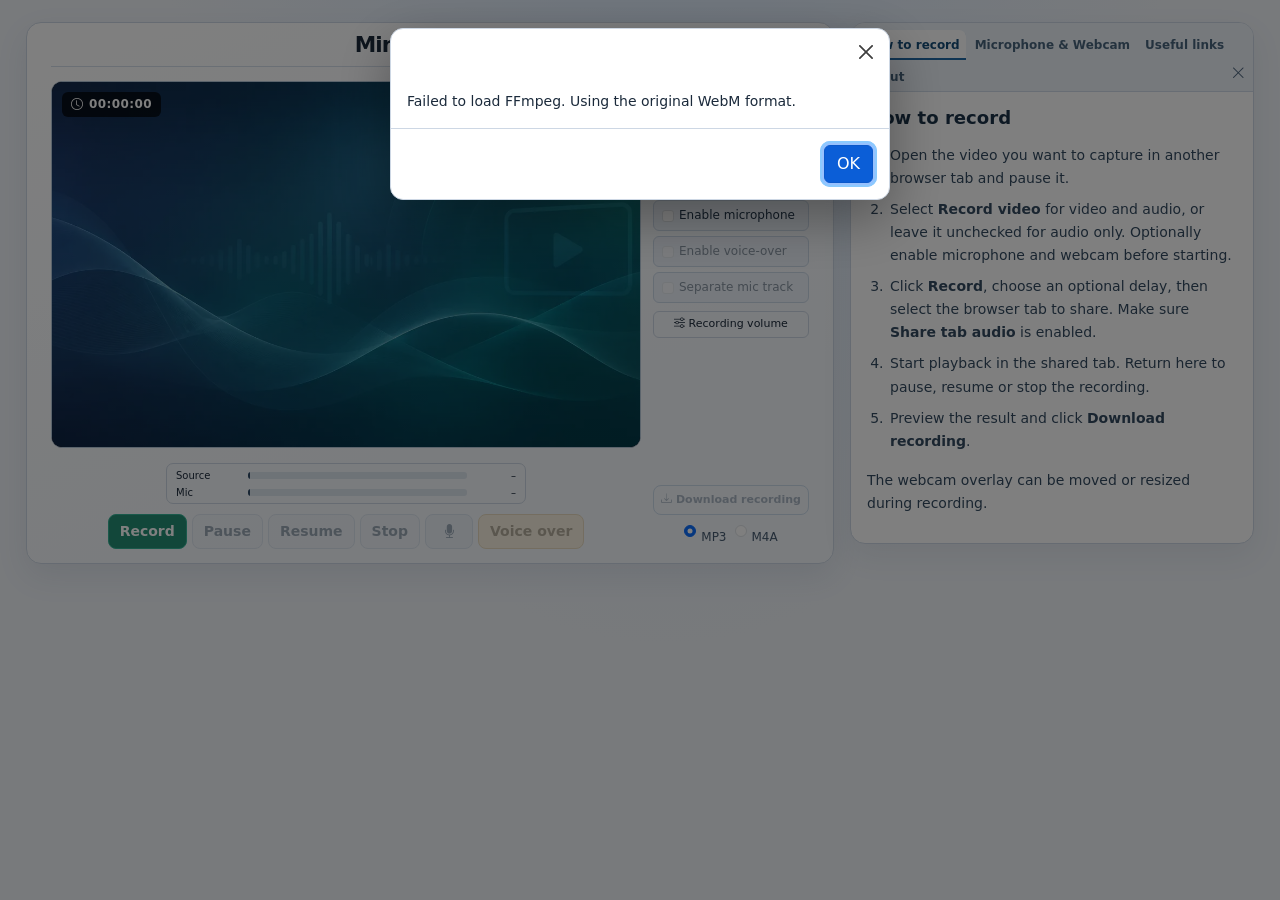
==== index.html @ e6dc00d8 "feat(trim): experimental WebM hybrid trimming panel and preview" ====
<!DOCTYPE html>
<html lang="en" data-bs-theme="dark" xmlns="http://www.w3.org/1999/xhtml">
  <head>
    <meta content="text/html; charset=utf-8" http-equiv="Content-type" />
    <title>Mini Recorder</title>

    <!-- Bootstrap 5 CSS -->
    <link href="https://cdn.jsdelivr.net/npm/bootstrap@5.3.9/dist/css/bootstrap.min.css" rel="stylesheet" crossorigin="anonymous" />

    <!-- jQuery -->
    <script src="https://code.jquery.com/jquery-3.8.0.min.js" crossorigin="anonymous"></script>

    <!-- Bootstrap Icons -->
    <link href="https://cdn.jsdelivr.net/npm/bootstrap-icons@1.13.2/font/bootstrap-icons.min.css" rel="stylesheet" crossorigin="anonymous" />

    <!-- Bootstrap -->
    <script src="https://cdn.jsdelivr.net/npm/bootstrap@5.3.9/dist/js/bootstrap.bundle.min.js" crossorigin="anonymous"></script>
    <!-- Bootbox -->
    <script src="js/bootbox.all.min.js?v=6.0.4"></script>
    <!-- Bilo's stuff -->
    <script src="js/utils.js?0.01"></script>
    <script src="js/mychrono.js"></script>

    <style>
      .recorder-width {
        max-width: 1024px;
        width: 80%;
      }

      /* Compact caption: title centered in the left column, language selector on the right. */
      .recorder-caption {
        position: relative;
        display: flex;
        align-items: center;
        justify-content: center;
        height: 44px;
      }

      .recorder-caption-title {
        font-size: 2.3rem;
        line-height: 1.2;
        margin: 0;
      }

      .recorder-caption-language {
        position: absolute;
        right: 0;
        top: 50%;
        transform: translateY(-50%);
        width: 100px;
      }

      @media (max-width:480px) {
        .recorder-caption-title {
          font-size: 1.75rem;
        }

        .recorder-caption-language {
          width: 83px;
        }
      }

      .hidden {
        display: none;
      }

      #show-help-button {
        position: absolute;
        right: 20pt;
        top: 10pt;
        z-index: 1;
      }

#rec-preview-stage {
        position: relative;
        display: inline-block;
        width: 80%;
        max-width: 1024px;
      }

      #rec-preview-stage #mangiacassette {
        width: 100%;
        max-width: none;
        display: block;
        object-fit: contain;
      }

      #webcam-frame {
        position: absolute;
        z-index: 3;
        border: 2px solid #50b8ff;
        background: rgba(80, 184, 255, .08);
        cursor: move;
        touch-action: none;
        box-sizing: border-box;
        overflow: visible;
      }

      #webcam-frame[hidden] {
        display: none !important;
      }

      #webcam-frame canvas {
        position: absolute;
        inset: 0;
        width: 100%;
        height: 100%;
        pointer-events: none;
        display: none;
      }

      #webcam-frame video {
        width: 100%;
        height: 100%;
        display: block;
        object-fit: fill;
        pointer-events: none;
      }

      #webcam-mirror {
        position: absolute;
        top: 4px;
        left: 4px;
        z-index: 5;
        width: 23px;
        height: 23px;
        border: 1px solid rgba(255, 255, 255, .65);
        border-radius: 4px;
        background: transparent;
        color: #fff;
        font-size: 15px;
        line-height: 1;
        display: flex;
        align-items: center;
        justify-content: center;
        padding: 0;
        cursor: pointer;
        touch-action: manipulation;
        text-shadow: 0 1px 3px rgba(0, 0, 0, .8);
      }

      #webcam-mirror[aria-pressed="true"] {
        border-color: #74c6ff;
        color: #74c6ff;
      }

      #webcam-mirror:focus-visible {
        outline: 2px solid #fff;
        outline-offset: 2px;
      }

      #webcam-frame.mirrored #webcam-inline,
      #webcam-frame.mirrored #webcam-cutout-preview {
        transform: scaleX(-1);
      }

      #webcam-resize {
        position: absolute;
        bottom: -8px;
        right: -8px;
        width: 19px;
        height: 19px;
        border-radius: 4px;
        background: #50b8ff;
        border: 2px solid #fff;
        cursor: nwse-resize;
        touch-action: none;
      }

      #mangiacassette {
        background: radial-gradient(circle, rgba(255, 255, 255, 0.5) 0%, rgba(182, 181, 237, 0.25) 100%);
      }

      #mangiacassette:hover {
        background: radial-gradient(circle, rgba(255, 255, 255, 1) 50%, rgba(182, 181, 237, 0.5) 100%);
      }

      .loading-overlay {
        position: fixed;
        top: 0;
        left: 0;
        width: 100%;
        height: 100%;
        background-color: rgba(0, 0, 0, 0.7);
        z-index: 9999;
        display: flex;
        justify-content: center;
        align-items: center;
      }

      .loading-content {
        color: white;
        text-align: center;
      }
    </style>
    <link href="css/recorder-theme.css?v=2.2" rel="stylesheet" />
    <!-- Modulo per il caricamento di FFmpeg.WASM -->
    <script src="js/loadFFmpeg.js" type="module"></script>
    <script src="js/mediapipe-selfie.js?v=4.0"></script>
    <script src="js/webcam-pip.js?v=3.1"></script>
    <script src="js/device-settings.js?v=2.0" defer></script>
    <script src="js/recorder-appearance.js?v=2.0" defer></script>
    <script src="js/i18n.js?v=4.4"></script>
    <script src="js/audio-mixer.js?v=2.1"></script>
    <script src="js/barbatrucco.js?v=4.2"></script>
    <script src="js/video-trim.js?v=0.1" defer></script>
  </head>
  <body>
    <!-- begin: container -->
    <div class="container-fluid">
      <div class="btn btn-outline-clear hidden" id="show-help-button">
        <i class="bi bi-question-lg"></i>
      </div>
      <!-- begin: row -->
      <div class="row recorder-page-row">
        <!-- begin: colonna di sinistra -->
        <div class="col-sm text-center recorder-column">
          <div class="recorder-caption">
            <span class="recorder-caption-title">MiniRecorder</span>
            <div class="recorder-caption-language">
              <label class="visually-hidden" for="ui-language">Language / Lingua</label>
              <select aria-label="Language / Lingua" class="form-select form-select-sm" id="ui-language">
                <option value="en">English</option>
                <option value="it">Italiano</option>
              </select>
              <button type="button" id="ui-theme-toggle" aria-label="Switch to light theme" title="Switch to light theme">
                <i class="bi bi-sun" aria-hidden="true"></i>
              </button>
              <button type="button" id="ui-devices-toggle" aria-haspopup="dialog" data-i18n-title="device-settings-title" data-i18n-aria-label="device-settings-title" title="Device settings" aria-label="Device settings">
                <i class="bi bi-gear" aria-hidden="true"></i>
              </button>
            </div>
          </div>
          <div class="recorder-main-layout">
            <div class="recorder-screen-column">
              <div id="rec-preview-stage">
                <video class="border rounded" height="280" id="mangiacassette" playsinline=""></video>
                <div id="rec-idle-art" aria-hidden="true"></div>
                <div class="rec-duration-overlay" data-i18n-title="duration" title="Duration">
                  <i class="bi bi-clock" aria-hidden="true"></i>
                  <span id="timer">00:00:00</span>
                </div>
                <div aria-label="Drag to move the webcam" data-i18n-aria-label="webcam-frame" hidden="" id="webcam-frame">
                  <video autoplay="" id="webcam-inline" muted="" playsinline=""></video>
                  <canvas id="webcam-cutout-preview"></canvas>
                  <button aria-label="Mirror webcam" aria-pressed="false" data-i18n-aria-label="webcam-mirror" data-i18n-title="webcam-mirror" id="webcam-mirror" title="Mirror webcam" type="button">⇄</button>
                  <span class="pip-resize" data-i18n-title="webcam-resize" id="webcam-resize" title="Drag to resize"></span>
                </div>
              </div>
              <div class="recorder-meter">
                <div class="bt-level-meters" role="group" data-i18n-aria-label="audio-levels" aria-label="Audio levels">
                  <div class="bt-level-row">
                    <span class="bt-level-label" data-i18n="meter-source">Source</span>
                    <div class="bt-level-track"><div id="bt-meter-source" class="bt-level-fill"></div><div id="bt-peak-source" class="bt-level-peak"></div></div>
                    <output id="bt-db-source" class="bt-level-value">–</output>
                  </div>
                  <div class="bt-level-row">
                    <span class="bt-level-label" data-i18n="meter-mic">Mic</span>
                    <div class="bt-level-track"><div id="bt-meter-mic" class="bt-level-fill"></div><div id="bt-peak-mic" class="bt-level-peak"></div></div>
                    <output id="bt-db-mic" class="bt-level-value">–</output>
                  </div>
                </div>
              </div>
              <div class="recorder-controls-row">
                <div class="recorder-button-strip">
                  <button _style="display: none" class="btn btn-sm btn-success" id="rec-start">Record</button>
                  <button class="btn btn-sm btn-success disabled" id="rec-pause">Pause</button>
                  <button class="btn btn-sm btn-success disabled" id="rec-resume">Resume</button>
                  <button class="btn btn-sm btn-success disabled" id="rec-stop">Stop</button>
                  <button class="btn btn-sm btn-info disabled" data-i18n-title="silenzia-microfono" disabled="" id="silenzia-microfono" style="width:3rem" title="Mute/unmute microphone">
                    <i aria-hidden="true" class="bi bi-mic-fill"></i>
                  </button>
                  <button class="btn btn-sm btn-warning disabled" data-i18n-title="voiceover" disabled="" id="voiceover" title="Hold to lower the source audio while speaking. You can also hold the space bar. Only the recording is affected.">Voice over</button>
                </div>
 
              </div>
            </div>
            <aside aria-label="Recording options" class="recorder-settings-row recorder-options-panel">
              <div class="recorder-settings-list">
                <div class="btn">
                  <input class="form-check-input" id="record-video" type="checkbox" value="" />
                  <label class="form-check-label" data-i18n="record-video-label" for="record-video" id="record-video-label">Record video</label>
                </div>
                <div class="btn" data-i18n-title="activate-webcam-tip" title="Overlay your webcam on the recording. Drag to move; use the corner handle to resize.">
                  <input class="form-check-input" id="activate-webcam" type="checkbox" />
                  <label class="form-check-label" data-i18n="activate-webcam-label" for="activate-webcam">Webcam PiP</label>
                </div>
                <div class="btn" data-i18n-title="webcam-cutout-tip" title="Remove the webcam background with MediaPipe (enable Webcam PiP first).">
                  <input class="form-check-input" disabled="" id="webcam-cutout" type="checkbox" />
                  <label class="form-check-label" data-i18n="webcam-cutout-label" for="webcam-cutout">Remove webcam background</label>
                </div>
                <div class="btn" data-i18n-title="activate-mic-tip" title="Record your voice">
                  <input class="form-check-input" id="activate-mic" type="checkbox" value="" />
                  <label class="form-check-label" data-i18n="activate-mic-label" for="activate-mic" id="activate-mic-label">Enable microphone</label>
                </div>
                <div class="btn" data-i18n-title="activate-voiceover-tip" title="Lower original audio while speaking">
                  <input class="form-check-input disabled" disabled="" id="activate-voiceover" type="checkbox" value="" />
                  <label class="form-check-label disabled" data-i18n="activate-voiceover-label" for="activate-voiceover" id="activate-voiceover-label">Enable voice-over</label>
                </div>
                <div class="btn" data-i18n-title="save-mic-tip" title="Save the microphone as a separate file">
                  <input class="form-check-input disabled" disabled="" id="save-mic" type="checkbox" value="" />
                  <label class="form-check-label disabled" data-i18n="save-mic-label" for="save-mic" id="save-mic-label">Separate mic track</label>
                </div>
              </div>
              <div class="bt-mixer-area">
                <button type="button" class="bt-mixer-button" id="bt-mixer-toggle" aria-expanded="false" aria-controls="bt-mixer-panel" data-i18n-title="mixer-title" title="Recording volume">
                  <i class="bi bi-sliders" aria-hidden="true"></i> <span data-i18n="mixer-title">Recording volume</span>
                </button>
                <div class="bt-mixer-panel" id="bt-mixer-panel" hidden>
                  <div class="bt-mixer-field">
                    <label for="bt-gain-source" data-i18n="mixer-source">Original audio</label>
                    <output id="bt-gain-source-value">95%</output>
                    <input type="range" id="bt-gain-source" min="0" max="100" value="95" step="1" />
                  </div>
                  <div class="bt-mixer-field">
                    <label for="bt-gain-mic" data-i18n="mixer-mic">Microphone</label>
                    <output id="bt-gain-mic-value">95%</output>
                    <input type="range" id="bt-gain-mic" min="0" max="100" value="95" step="1" />
                  </div>
                  <div class="bt-mixer-field">
                    <label for="bt-gain-duck-record" data-i18n="mixer-duck-record">Floor during voice-over</label>
                    <output id="bt-gain-duck-record-value">5%</output>
                    <input type="range" id="bt-gain-duck-record" min="0" max="100" value="5" step="1" />
                  </div>
                  <p class="bt-mixer-note" data-i18n="mixer-note">The separate microphone track remains unprocessed.</p>
                  <button type="button" id="bt-gain-reset" class="bt-mixer-reset" data-i18n="mixer-reset">Reset</button>
                </div>
              </div>
              <div class="recorder-download-panel">
                <a class="mt-2 btn btn-outline-clear disabled" id="rec-download">
                  <i aria-hidden="true" class="bi bi-download"></i>
                  <span data-i18n="download-recording">Download recording</span>
                </a>
                <a class="mt-2 btn btn-outline-clear disabled" id="mic-download" style="display:none">
                  <i aria-hidden="true" class="bi bi-download"></i>
                  <span data-i18n="download-mic">Download mic</span>
                </a>
                <div class="mt-2 d-flex justify-content-center" id="audio-format-selector">
                  <div class="form-check">
                    <input checked="" class="form-check-input" id="audio-format-mp3" name="audio-format" type="radio" value="mp3" />
                    <label class="form-check-label" for="audio-format-mp3">MP3</label>
                  </div>
                  <div class="ms-2 form-check">
                    <input class="form-check-input" id="audio-format-m4a" name="audio-format" type="radio" value="m4a" />
                    <label class="form-check-label" for="audio-format-m4a">M4A</label>
                  </div>
                </div>
              </div>
            </aside>
          </div>
          <!-- end: colonna di sinistra -->
          <!-- begin: colonna di destra -->
          <!-- end: colonna di destra -->
        </div>
        <!-- end: row -->
        <div class="col-sm" id="help-box">
          <div class="card">
            <div class="card-header">
              <ul class="nav nav-tabs card-header-tabs" id="istruzioni-list" role="tablist">
                <li class="nav-item">
                  <a aria-controls="istruzioni-audio" aria-selected="true" class="nav-link active" data-i18n="help-record" href="#istruzioni-audio" role="tab">How to record</a>
                </li>
                <li class="nav-item">
                  <a aria-controls="istruzioni-audio" aria-selected="true" class="nav-link" data-i18n="help-devices" href="#istruzioni-microfono" role="tab">Microphone &amp; Webcam</a>
                </li>
                <li class="nav-item">
                  <a aria-controls="link-utili" aria-selected="false" class="nav-link" data-i18n="help-links" href="#link-utili" role="tab">Useful links</a>
                </li>
                <li class="nav-item">
                  <a aria-controls="informazioni" aria-selected="false" class="nav-link" data-i18n="help-about" href="#informazioni" role="tab">About</a>
                </li>
                <li class="nav-item ms-auto">
                  <button class="btn btn-sm btn-outline-clear" id="hide-help-button" role="tab">
                    <i class="bi bi-x-lg"></i>
                  </button>
                </li>
              </ul>
            </div>
            <div class="card-body">
              <div class="tab-content">
                <div class="tab-pane active" id="istruzioni-audio" role="tabpanel">
                  <div data-language="en">
                    <h5>How to record</h5>
                    <ol>
                      <li>Open the video you want to capture in another browser tab and pause it.</li>
                      <li>Select <b>Record video</b> for video and audio, or leave it unchecked for audio only. Optionally enable microphone and webcam before starting. </li>
                      <li>Click <b>Record</b>, choose an optional delay, then select the browser tab to share. Make sure <b>Share tab audio</b> is enabled. </li>
                      <li>Start playback in the shared tab. Return here to pause, resume or stop the recording.</li>
                      <li>Preview the result and click <b>Download recording</b>. </li>
                    </ol>
                    <p>The webcam overlay can be moved or resized during recording.</p>
                  </div>
                  <div data-language="it">
                    <h5>Come registrare</h5>
                    <ol>
                      <li>Apri il video da acquisire in un’altra scheda del browser e mettilo in pausa.</li>
                      <li>Seleziona <b>Registra video</b> per acquisire audio e video, oppure lascia la casella disattivata per il solo audio. Prima di partire puoi attivare microfono e webcam. </li>
                      <li>Premi <b>Record</b>, imposta un eventuale ritardo e seleziona la scheda da condividere. Verifica che sia selezionato <b>Condividi audio della scheda</b>. </li>
                      <li>Avvia la riproduzione nella scheda condivisa. Torna qui per mettere in pausa, riprendere o fermare la registrazione.</li>
                      <li>Controlla il risultato e premi <b>Scarica registrazione</b>. </li>
                    </ol>
                    <p>Puoi spostare e ridimensionare la webcam anche durante la registrazione.</p>
                  </div>
                </div>
                <div class="tab-pane" id="istruzioni-microfono" role="tabpanel">
                  <div data-language="en">
                    <h5>Microphone &amp; Webcam</h5>
                    <p>
                      <b>Microphone:</b> check <b>Enable microphone</b> before recording and allow access when the browser asks. Your voice is mixed with the captured audio. Enable <b>Separate mic track</b> to download it as a separate file.
                    </p>
                    <p>
                      <b>Voice-over:</b> enable <b>Voice-over</b> and hold the button or the space bar while speaking to reduce the original audio level in the recording.
                    </p>
                    <p>
                      <b>Recording volume:</b> use the sliders to adjust original audio and microphone levels in the recorded mix. <b>Floor during voice-over</b> sets the volume of the original audio while you are speaking (5% by default). These settings change the recording, not the audio heard from the shared tab or application. The two meters below the preview display signal levels. A separate microphone file retains its original volume.
                    </p>
                    <p>
                      <b>Webcam:</b> enable <b>Record video</b>, then check <b>Webcam PiP</b> and allow camera access. Drag the camera preview to reposition it, or drag its bottom-right handle to resize it, even while recording.
                    </p>
                    <p>
                      <b>Remove webcam background</b> optionally uses MediaPipe to show only the person. Its model is downloaded on first use.
                    </p>
                  </div>
                  <div data-language="it">
                    <h5>Microfono e webcam</h5>
                    <p>
                      <b>Microfono:</b> seleziona <b>Attiva microfono</b> prima della registrazione e autorizza l’accesso quando richiesto. La voce viene miscelata con l’audio acquisito. Attiva <b>Separa mic.</b> per scaricarla anche in un file separato.
                    </p>
                    <p>
                      <b>Voice-over:</b> attiva <b>Voice over</b> e tieni premuto il pulsante o la barra spaziatrice mentre parli per abbassare il volume originale nella registrazione.
                    </p>
                    <p>
                      <b>Volume registrazione:</b> usa i cursori per regolare l'audio originale e il microfono nel file registrato. <b>Floor durante il voice-over</b> imposta il volume dell'audio originale mentre parli (5% per impostazione predefinita). Le regolazioni agiscono sulla registrazione, non sull'audio ascoltato dalla scheda o dall'applicazione condivisa. I due indicatori sotto il video mostrano i livelli audio. La traccia microfono separata conserva il volume originale.
                    </p>
                    <p>
                      <b>Webcam:</b> attiva <b>Registra video</b>, seleziona <b>Webcam PiP</b> e autorizza la videocamera. Trascina l’anteprima per spostarla oppure la maniglia in basso a destra per ridimensionarla, anche durante la registrazione.
                    </p>
                    <p>
                      <b>Scontorna webcam</b> usa facoltativamente MediaPipe per mostrare solo la persona. Il modello viene scaricato al primo utilizzo.
                    </p>
                  </div>
                </div>
                <div aria-labelledby="link-utili-tab" class="tab-pane" id="link-utili" role="tabpanel">
                  <div data-language="en">
                    <h5>Useful links</h5>
                    <p>Tools for viewing, editing and converting recordings:</p>
                    <ul>
                      <li>
                        <a href="https://conv.ditlab.it/" target="_blank">Converter</a>: in-browser media conversion.
                      </li>
                      <li>
                        <a href="https://www.audacityteam.org/" target="_blank">Audacity</a>: free audio editor.
                      </li>
                      <li>
                        <a href="https://handbrake.fr/" target="_blank">HandBrake</a>: convert WebM video to other formats.
                      </li>
                      <li>
                        <a href="https://www.videolan.org/vlc/" target="_blank">VLC</a>: multimedia player.
                      </li>
                      <li>
                        <a href="https://rebooth.ditlab.it/" target="_blank">ReBooth</a> · <a href="https://intrain.ditlab.it/" target="_blank">InTrain</a>
                      </li>
                    </ul>
                  </div>
                  <div data-language="it">
                    <h5>Link utili</h5>
                    <p>Strumenti per riprodurre, modificare e convertire le registrazioni:</p>
                    <ul>
                      <li>
                        <a href="https://conv.ditlab.it/" target="_blank">Converter</a>: conversione multimediale nel browser.
                      </li>
                      <li>
                        <a href="https://www.audacityteam.org/" target="_blank">Audacity</a>: editor audio gratuito.
                      </li>
                      <li>
                        <a href="https://handbrake.fr/" target="_blank">HandBrake</a>: converte video WebM in altri formati.
                      </li>
                      <li>
                        <a href="https://www.videolan.org/vlc/" target="_blank">VLC</a>: riproduttore multimediale.
                      </li>
                      <li>
                        <a href="https://rebooth.ditlab.it/" target="_blank">ReBooth</a> · <a href="https://intrain.ditlab.it/" target="_blank">InTrain</a>
                      </li>
                    </ul>
                  </div>
                </div>
                <div aria-labelledby="informazioni-tab" class="tab-pane" id="informazioni" role="tabpanel">
                  <div data-language="en">
                    <h5>About</h5>
                    <ul>
                      <li>Created by Gabriele Carioli for the Department of Interpreting and Translation, University of Bologna. Free, open-source software under the GPL-3.0-or-later license.</li>
                      <li>You are responsible for how you use this application, including compliance with copyright.</li>
                      <li>Preferences are saved in this browser with localStorage; no application cookies are needed.</li>
                      <li>Recording and conversion take place in your browser. Media files are not uploaded to this application’s server. Optional MediaPipe libraries and model files are downloaded from third-party hosting.</li>
                      <li>FFmpeg.wasm converts audio to MP3 or M4A; recorded video is saved as WebM.</li>
                      <li>Designed primarily for Chromium-based browsers such as Chrome, Edge and Brave.</li>
                    </ul>
                  </div>
                  <div data-language="it">
                    <h5>Informazioni</h5>
                    <ul>
                      <li>Realizzato da Gabriele Carioli per il Dipartimento di Interpretazione e Traduzione dell’Università di Bologna. Software gratuito e open source con licenza GPL-3.0-or-later.</li>
                      <li>Sei responsabile dell’utilizzo dell’applicazione, incluso il rispetto del diritto d’autore.</li>
                      <li>Le preferenze vengono salvate nel browser tramite localStorage; non servono cookie applicativi.</li>
                      <li>Registrazioni e conversioni avvengono nel browser. I file multimediali non vengono caricati sul server dell’applicazione. Le librerie MediaPipe e il modello opzionali vengono scaricati da servizi esterni.</li>
                      <li>FFmpeg.wasm converte l’audio in MP3 o M4A; il video viene salvato in formato WebM.</li>
                      <li>Progettato principalmente per browser Chromium, come Chrome, Edge e Brave.</li>
                    </ul>
                  </div>
                </div>
              </div>
            </div>
          </div>
        </div>
      </div>
      <!-- end: container --->
      <div class="loading-overlay" id="loading-overlay" style="display:none">
        <div class="loading-content text-center">
          <div class="spinner-border text-light" role="status" style="width: 3rem; height: 3rem;"></div>
          <p class="text-light mt-3" id="loading-overlay-text"></p>
        </div>
      </div>
    </div>
  </body>
</html>
---- css/recorder-theme.css ----
/* MiniRecorder CSS */

:root {
    --ui-bg: #0c1422;
    --ui-card: #152234;
    --ui-card-alt: #1a2a3f;
    --ui-stroke: #30425b;
    --ui-text: #e8eef7;
    --ui-muted: #9fb0c8;
    --ui-accent: #69baff;
    --ui-accent-hover: #96d1ff;
    --ui-success: #35c6a2;
}

html {
    min-height: 100%;
    background: var(--ui-bg);
}

body {
    min-height: 100vh;
    margin: 0;
    color: var(--ui-text);
    background: radial-gradient(
            ellipse at 52% -180px,
            #203653 0,
            transparent 54%
        ),
        var(--ui-bg);
    font-family: system-ui, -apple-system, "Segoe UI", Roboto, "Helvetica Neue",
        Arial, sans-serif;
    font-size: 14px;
    -webkit-font-smoothing: antialiased;
}

body > .container-fluid {
    max-width: 1580px;
    padding: 22px 26px 38px;
}

body > .container-fluid > .row {
    margin: 0 -10px;
    align-items: flex-start;
}

body > .container-fluid > .row > .col-sm {
    padding: 0 10px;
    min-width: 0;
}

body > .container-fluid > .row > .col-sm.text-center:first-child {
    padding: 0 24px 14px;
    background: linear-gradient(165deg, #19283d, #122033 73%);
    border: 1px solid var(--ui-stroke);
    border-radius: 15px;
    box-shadow: 0 14px 38px #0003;
}

.recorder-caption {
    height: 44px;
    margin: 0 0 14px;
    border-bottom: 1px solid #304159;
}

.recorder-caption-title {
    font-size: 1.35rem;
    font-weight: 700;
    letter-spacing: -0.045em;
    line-height: 1.1;
}

.recorder-caption-language {
    width: 104px;
}

.recorder-caption-language .form-select {
    height: 29px;
    padding: 3px 25px 3px 10px;
    font-size: 12px;
    color: var(--ui-text);
    background-color: #24364d;
    border: 1px solid #445771;
    border-radius: 7px;
}

.recorder-caption-language .form-select:focus {
    border-color: var(--ui-accent);
    box-shadow: 0 0 0 2px #69baff33;
}

.recorder-width {
    max-width: none;
    width: 100%;
}

#rec-preview-stage {
    width: 100%;
    max-width: none;
    display: block;
    overflow: hidden;
    border-radius: 11px;
    background: #080e18;
    border: 1px solid #3b4f68;
    box-shadow: inset 0 1px 8px #0007;
}

#rec-preview-stage #mangiacassette {
    display: block;
    width: 100%;
    height: clamp(230px, 30vw, 365px);
    border: 0 !important;
    border-radius: 0 !important;
    background: #0a111e !important;
    object-fit: contain;
}

#rec-preview-stage #mangiacassette:hover {
    background: #0a111e !important;
}

#webcam-frame {
    border-color: #81caff;
    box-shadow: 0 4px 20px #0007;
}

#webcam-resize {
    background: #75bdff;
}

/* Audio meter remains distinct from the preview. */
#grafico {
    display: block;
    width: 100% !important;
    max-width: none;
    height: 40px !important;
    margin: 9px 0 0;
    background: #101d2d;
    border: 1px solid #31465f !important;
    border-radius: 8px !important;
}

.recorder-settings-row {
    margin-top: 13px;
}

.recorder-settings-row > .col-sm {
    display: flex;
    justify-content: center;
    align-items: center;
    flex-wrap: wrap;
    gap: 7px 8px;
    padding: 0 12px;
}

.recorder-settings-row > .col-sm > .btn {
    margin: 0 !important;
    padding: 7px 11px 7px 27px;
    background: #23354b;
    border: 1px solid #3b4e64;
    border-radius: 8px;
    color: #d8e3f1;
    font-size: 12px;
    line-height: 1.4;
    transition: background-color 0.15s, border-color 0.15s;
}

.recorder-settings-row > .col-sm > .btn:hover {
    background: #2b435e;
    border-color: #6685a8;
}

.recorder-settings-row .form-check-input {
    margin-left: -16px;
    margin-top: 3px;
    accent-color: #73bfff;
    cursor: pointer;
}

.recorder-settings-row label {
    margin: 0;
    cursor: pointer;
}

.recorder-settings-row .form-check-input:disabled + label {
    opacity: 0.5;
    cursor: not-allowed;
}

.recorder-controls-row {
    margin-top: 16px;
}

.recorder-controls-row > .col-sm-12 {
    width: 100%;
    max-width: 100%;
    padding: 14px 8px 0;
    border-top: 1px solid #31425a;
}

.recorder-controls-row button.btn {
    min-height: 36px;
    padding: 7px 14px;
    margin: 0 2px 6px;
    font-weight: 600;
    border-radius: 8px;
    border-width: 1px;
    transition: background-color 0.15s, transform 0.12s, border-color 0.15s;
}

.recorder-controls-row button.btn:active:not(:disabled) {
    transform: translateY(1px);
}

#rec-start.btn-success {
    background: #248e75;
    border-color: #35b396;
    color: #fff;
}

#rec-start.btn-success:hover {
    background: #2ba98a;
}

#rec-pause.btn-success,
#rec-resume.btn-success,
#rec-stop.btn-success {
    background: #243b54;
    border-color: #416080;
    color: #e4f0ff;
}

#rec-stop.btn-success:not(.disabled):not(:disabled) {
    border-color: #d28d91;
    color: #ffdadc;
}

#rec-pause.btn-success:hover,
#rec-resume.btn-success:hover,
#rec-stop.btn-success:hover {
    background: #304b68;
}

#silenzia-microfono.btn-info {
    background: #263b53;
    border-color: #57738f;
}

#voiceover.btn-warning {
    background: #715829;
    border-color: #a9894c;
    color: #fff2d6;
}

.recorder-controls-row .disabled {
    opacity: 0.42;
}

#timer {
    font-variant-numeric: tabular-nums;
    font-weight: 650;
    letter-spacing: 0.035em;
    color: #eaf3ff;
}

.recorder-controls-row [data-i18n-prefix="duration"] {
    color: var(--ui-muted);
    margin-top: 7px !important;
    font-size: 12px;
}

#rec-download,
#mic-download {
    text-decoration: none;
    margin-top: 10px !important;
    color: #9fd7ff;
    border: 1px solid #456483;
    border-radius: 8px;
    padding: 8px 12px;
    font-weight: 600;
    background: #1d324a;
}

#rec-download:hover,
#mic-download:hover {
    color: white;
    background: #294764;
}

#rec-download.disabled,
#mic-download.disabled {
    color: #6c829c;
    background: transparent;
}

#audio-format-selector {
    margin-top: 12px !important;
    gap: 10px;
    color: #b8c8d9;
    font-size: 12px;
}

#audio-format-selector .ms-2 {
    margin-left: 0 !important;
}

#audio-format-selector .form-check-label {
    cursor: pointer;
}

#help-box .card {
    overflow: hidden;
    background: #152235;
    color: var(--ui-text);
    border: 1px solid var(--ui-stroke);
    border-radius: 15px;
    box-shadow: 0 14px 38px #0002;
}

#help-box .card-header {
    background: #1b2b41;
    border-bottom: 1px solid #334860;
    padding: 7px 7px 0;
}

#help-box .nav-tabs {
    border-bottom: 0;
    flex-wrap: wrap;
    gap: 3px;
}

#help-box .nav-tabs .nav-link {
    padding: 6px 6px;
    font-size: 12px;
    font-weight: 600;
    border: 0;
    border-radius: 7px 7px 0 0;
    color: #aabdd4;
}

#help-box .nav-tabs .nav-link:hover {
    color: #fff;
    background: #304661;
}

#help-box .nav-tabs .nav-link.active {
    color: #eaf5ff;
    background: #304963;
    box-shadow: inset 0 -2px var(--ui-accent);
}

#help-box .card-body {
    padding: 15px 16px;
    text-align: left;
    line-height: 1.65;
    color: #d4e0ee;
}

#help-box .card-body h5 {
    font-size: 1.13rem;
    font-weight: 680;
    color: #f1f7ff;
    margin: 0 0 15px;
}

#help-box .card-body p {
    margin-bottom: 13px;
}

#help-box .card-body li {
    margin-bottom: 8px;
    padding-left: 2px;
}

#help-box .card-body ol,
#help-box .card-body ul {
    padding-left: 21px;
}

#help-box .card-body a {
    color: #83caff;
    text-decoration: none;
}

#help-box .card-body a:hover {
    color: #b8e0ff;
    text-decoration: underline;
}

#hide-help-button {
    color: #a8bed8;
    margin: -5px -8px 0 0;
}

#show-help-button {
    z-index: 10;
    right: 20px;
    top: 12px;
    color: #b4d2eb;
    border: 1px solid #4b6380;
    border-radius: 8px;
    background: #1c3046;
}

.btn:focus-visible,
.nav-link:focus-visible,
a:focus-visible {
    outline: 2px solid #8bcaff;
    outline-offset: 2px;
}

.loading-overlay {
    background: #07101edb;
    backdrop-filter: blur(5px);
}

.loading-content {
    padding: 35px;
    border: 1px solid #3c5472;
    background: #1b2b40;
    border-radius: 14px;
}

@media (max-width: 1100px) {
    body > .container-fluid {
        padding: 14px 16px 30px;
    }

    body > .container-fluid > .row > .col-sm.text-center:first-child {
        padding-left: 14px;
        padding-right: 14px;
    }

    #help-box .card-body {
        padding: 17px;
    }

}

@media (max-width: 767.98px) {
    body > .container-fluid > .row > .col-sm {
        flex-basis: 100%;
        margin-bottom: 14px;
    }

    #rec-preview-stage #mangiacassette {
        height: clamp(210px, 54vw, 360px);
    }

    .recorder-caption-title {
        font-size: 1.22rem;
    }

    .recorder-settings-row > .col-sm > .btn {
        font-size: 12px;
    }

    #help-box .nav-tabs .nav-link {
        padding: 8px 9px;
    }

}

@media (max-width: 420px) {
    .recorder-caption-language {
        width: 89px;
    }

    .recorder-controls-row button.btn {
        padding: 7px 10px;
    }

}


/* Compact desktop layout: larger recorder, narrower documentation panel. */
@media (min-width: 992px) {
    body > .container-fluid > .row > .col-sm.text-center:first-child {
        flex: 0 0 70%;
        max-width: 70%;
    }

    body > .container-fluid > .row > #help-box {
        flex: 0 0 30%;
        max-width: 30%;
    }

}

.recorder-main-layout {
    display: grid;
    grid-template-columns: minmax(0, 1fr) minmax(168px, 195px);
    align-items: start;
    gap: 16px;
}

.recorder-screen-column {
    min-width: 0;
}

.recorder-meter {
    margin-top: 8px;
}

.recorder-meter #grafico {
    margin: 0;
}

.recorder-options-panel {
    min-width: 0;
    margin: 0;
    padding: 0;
}

.recorder-options-panel .recorder-settings-list {
    display: flex;
    flex-direction: column;
    align-items: stretch;
    gap: 7px;
}

.recorder-options-panel .recorder-settings-list > .btn {
    display: flex;
    align-items: center;
    position: relative;
    width: 100%;
    margin: 0 !important;
    text-align: left;
    white-space: normal;
    background: #23354b;
    border: 1px solid #3b4e64;
    border-radius: 8px;
    color: #d8e3f1;
    padding: 8px 9px 8px 30px;
    font-size: 12px;
    line-height: 1.35;
    min-height: 38px;
}

.recorder-options-panel .recorder-settings-list > .btn:hover {
    background: #2b435e;
    border-color: #6685a8;
}

.recorder-options-panel .form-check-input {
    margin-left: -19px;
    margin-top: 0;
    position: absolute;
    left: 29px;
    top: 50%;
    transform: translateY(-50%);
    accent-color: #73bfff;
}

.recorder-options-panel label {
    margin: 0;
    cursor: pointer;
}

.recorder-options-panel .form-check-input:disabled + label {
    opacity: 0.5;
    cursor: not-allowed;
}

@media (max-width: 1199.98px) and (min-width: 768px) {
    .recorder-main-layout {
        grid-template-columns: minmax(0, 1fr) 165px;
        gap: 10px;
    }

    .recorder-options-panel .recorder-settings-list > .btn {
        font-size: 11px;
    }

}

@media (max-width: 991.98px) {
    body > .container-fluid > .row > #help-box {
        margin-top: 14px;
    }

}

@media (max-width: 767.98px) {
    .recorder-main-layout {
        display: flex;
        flex-direction: column;
        gap: 10px;
    }

    .recorder-screen-column,
    .recorder-options-panel {
        width: 100%;
    }

    .recorder-options-panel .recorder-settings-list {
        display: grid;
        grid-template-columns: repeat(2, minmax(0, 1fr));
        gap: 7px;
    }

}

@media (max-width: 420px) {
    .recorder-options-panel .recorder-settings-list {
        grid-template-columns: 1fr;
    }

}


/* Compact 2:1 layout revision: source preview, controls and optional downloads. */
@media (min-width: 992px) {
    body > .container-fluid > .row > .recorder-column {
        flex: 0 0 66.666667% !important;
        max-width: 66.666667% !important;
    }

    body > .container-fluid > .row > #help-box {
        flex: 0 0 33.333333% !important;
        max-width: 33.333333% !important;
    }

}

.recorder-main-layout {
    grid-template-columns: minmax(0, 1fr) 156px;
    align-items: stretch;
    gap: 13px;
}

.recorder-screen-column {
    display: flex;
    flex-direction: column;
    min-width: 0;
}

.recorder-options-panel {
    display: flex;
    flex-direction: column;
    min-height: 0;
}

.recorder-options-panel .recorder-settings-list {
    gap: 5px;
}

.recorder-options-panel .recorder-settings-list > .btn {
    min-height: 31px;
    padding: 5px 6px 5px 25px;
    font-size: 11px;
    line-height: 1.25;
    border-radius: 6px;
}

.recorder-options-panel .form-check-input {
    left: 25px;
    margin-left: -17px;
}

.recorder-controls-row {
    margin-top: 9px;
    text-align: center;
}

.recorder-button-strip {
    display: flex;
    flex-wrap: wrap;
    justify-content: center;
    align-items: center;
    gap: 5px;
}

.recorder-button-strip button.btn {
    min-height: 34px;
    padding: 6px 11px;
    margin: 0;
}

.recorder-controls-row [data-i18n-prefix="duration"] {
    margin-top: 7px !important;
}

.recorder-download-panel {
    display: flex;
    flex-direction: column;
    justify-content: flex-end;
    align-items: stretch;
    margin-top: auto;
    padding-top: 12px;
    gap: 6px;
}

.recorder-download-panel #rec-download,
.recorder-download-panel #mic-download {
    display: block;
    margin: 0 !important;
    padding: 7px 6px;
    font-size: 11px;
    line-height: 1.3;
    text-align: center;
    white-space: normal;
}

.recorder-download-panel #mic-download[style*="display:none"] {
    display: none !important;
}

.recorder-download-panel #audio-format-selector {
    margin: 4px 0 0 !important;
    gap: 8px;
    justify-content: center;
}

.recorder-controls-row > .col-sm-12 {
    border: 0;
}

@media (max-width: 1199.98px) and (min-width: 768px) {
    .recorder-main-layout {
        grid-template-columns: minmax(0, 1fr) 150px;
        gap: 9px;
    }

}

@media (max-width: 767.98px) {
    .recorder-options-panel {
        width: 100%;
    }

    .recorder-options-panel .recorder-settings-list > .btn {
        min-height: 32px;
    }

    .recorder-download-panel {
        margin-top: 10px;
    }

}


/* v4: exact two-column page + two-column recorder. Grid accounts for gutters. */
@media (min-width: 768px) {
    body > .container-fluid > .recorder-page-row {
        display: grid !important;
        grid-template-columns: minmax(0, 2fr) minmax(0, 1fr);
        column-gap: 16px;
        margin: 0;
        align-items: start;
    }

    body > .container-fluid > .recorder-page-row > .recorder-column,
    body > .container-fluid > .recorder-page-row > #help-box {
        box-sizing: border-box;
        flex: none !important;
        width: auto !important;
        max-width: none !important;
        min-width: 0;
        margin: 0;
    }

    body > .container-fluid > .recorder-page-row > #help-box {
        padding: 0;
    }

    body > .container-fluid > .recorder-page-row > .recorder-column {
        padding: 0 18px 18px;
    }

    /* When help is hidden, use all the available width. */
    body
        > .container-fluid
        > .recorder-page-row:has(> #help-box[style*="display: none"]) {
        grid-template-columns: minmax(0, 1fr);
    }

}

/* Header is a separate row; the following row has preview and narrow settings. */
.recorder-main-layout {
    display: grid;
    grid-template-columns: minmax(0, 1fr) minmax(136px, 156px);
    column-gap: 12px;
    align-items: stretch;
}

.recorder-screen-column {
    display: flex;
    flex-direction: column;
    min-width: 0;
}

.recorder-options-panel {
    display: flex;
    flex-direction: column;
    min-width: 0;
    min-height: 100%;
}

.recorder-options-panel .recorder-settings-list {
    flex: 0 0 auto;
}

.recorder-options-panel .recorder-download-panel {
    display: flex;
    flex-direction: column;
    margin-top: auto;
    justify-content: flex-end;
    padding-top: 12px;
    width: 100%;
}

.recorder-controls-row {
    margin-top: 10px;
}

.recorder-controls-row > .col-sm-12 {
    border-top: 0 !important;
}

.recorder-meter {
    margin-top: 8px;
}

@media (max-width: 767.98px) {
    body > .container-fluid > .recorder-page-row {
        display: flex;
        flex-direction: column;
        margin: 0;
    }

    body > .container-fluid > .recorder-page-row > .recorder-column,
    body > .container-fluid > .recorder-page-row > #help-box {
        width: 100%;
        max-width: 100%;
        margin-bottom: 14px;
    }

    .recorder-main-layout {
        display: flex;
        flex-direction: column;
    }

    .recorder-options-panel {
        min-height: 0;
    }

}


/* v5: allow help navigation to wrap without clipping inside card-header.
   Bootstrap's .card-header-tabs negative bottom margin assumes a single line. */
#help-box .card-header {
    height: auto;
    min-height: 0;
}

#help-box .card-header .card-header-tabs {
    margin: 0 !important;
    padding: 0;
    flex-wrap: wrap;
    align-items: center;
    row-gap: 3px;
}

/* Keep a readable, consistent size at every viewport width. */
.recorder-options-panel .recorder-settings-list > .btn {
    font-size: 12px;
}


/* v6: idle art and theme selection (purely visual). */
.recorder-caption-language {
    display: flex;
    align-items: center;
    gap: 7px;
    width: auto !important;
}

.recorder-caption-language .form-select {
    width: 104px;
    flex: 0 0 104px;
    height: 29px;
}

#ui-theme-toggle {
    display: inline-flex;
    flex: 0 0 29px;
    align-items: center;
    justify-content: center;
    width: 29px;
    height: 29px;
    padding: 0;
    border: 1px solid #445771;
    border-radius: 7px;
    color: var(--ui-text);
    background: #24364d;
    cursor: pointer;
}

#ui-theme-toggle:hover {
    border-color: var(--ui-accent);
}

#ui-theme-toggle:focus-visible {
    outline: 2px solid var(--ui-accent);
    outline-offset: 2px;
}

#rec-preview-stage {
    isolation: isolate;
}

#rec-idle-art {
    pointer-events: none;
    position: absolute;
    inset: 0;
    z-index: 1;
    background: linear-gradient(
            0deg,
            rgba(7, 16, 28, 0.2),
            rgba(8, 20, 35, 0.12)
        ),
        url("../img/recorder-idle.webp") center / cover no-repeat;
    opacity: 0.83;
    transition: opacity 0.2s ease;
}

#rec-preview-stage.has-media #rec-idle-art {
    opacity: 0;
    visibility: hidden;
}

#rec-preview-stage #webcam-frame {
    z-index: 3;
}

/* Light palette: keep original dark media monitor, change surrounding chrome. */
html[data-rec-theme="light"] {
    --ui-bg: #f0f4f9;
    --ui-card: #ffffff;
    --ui-card-alt: #f5f8fc;
    --ui-stroke: #cdd7e4;
    --ui-text: #1b2a3b;
    --ui-muted: #53697e;
    --ui-accent: #2168a4;
    --ui-accent-hover: #0a528d;
    --ui-success: #17886e;
}

html[data-rec-theme="light"],
html[data-rec-theme="light"] body {
    background: #f0f4f9;
    color: var(--ui-text);
}

html[data-rec-theme="light"] body {
    background: radial-gradient(
            ellipse at 52% -180px,
            #dbeafb 0,
            transparent 54%
        ),
        var(--ui-bg);
}

html[data-rec-theme="light"]
    body
    > .container-fluid
    > .row
    > .col-sm.text-center:first-child {
    background: linear-gradient(160deg, #fff, #f4f8fc 75%);
    border-color: #cdd7e4;
    box-shadow: 0 12px 32px #213d5a16;
}

html[data-rec-theme="light"] .recorder-caption {
    border-color: #d5dfeb;
}

html[data-rec-theme="light"] .recorder-caption-language .form-select,
html[data-rec-theme="light"] #ui-theme-toggle {
    background-color: #fff;
    border-color: #b9c8da;
    color: #25384e;
}

html[data-rec-theme="light"]
    .recorder-options-panel
    .recorder-settings-list
    > .btn {
    background: #edf3fa;
    border-color: #cbd8e7;
    color: #24374b;
}

html[data-rec-theme="light"]
    .recorder-options-panel
    .recorder-settings-list
    > .btn:hover {
    background: #e1ecf8;
    border-color: #91adc9;
}

html[data-rec-theme="light"] .recorder-options-panel .form-check-input {
    accent-color: #1768a7;
}

html[data-rec-theme="light"]
    .recorder-controls-row
    button.btn:not(#rec-start):not(#voiceover):not(#silenzia-microfono) {
    background: #ecf2f9;
    border-color: #bfcee0;
    color: #213b56;
}

html[data-rec-theme="light"] #rec-pause.btn-success:hover,
html[data-rec-theme="light"] #rec-resume.btn-success:hover,
html[data-rec-theme="light"] #rec-stop.btn-success:hover {
    background: #dce9f5 !important;
}

html[data-rec-theme="light"] #silenzia-microfono.btn-info {
    background: #e4edf7;
    border-color: #b7c9dd;
    color: #25425d;
}

html[data-rec-theme="light"] #voiceover.btn-warning {
    background: #ffe9bd;
    border-color: #d9b56e;
    color: #5d461a;
}

html[data-rec-theme="light"] #timer {
    color: #203a54;
}

html[data-rec-theme="light"]
    .recorder-controls-row
    [data-i18n-prefix="duration"] {
    color: #586d80;
}

html[data-rec-theme="light"] #rec-download,
html[data-rec-theme="light"] #mic-download {
    background: #e6f0fb;
    color: #145b93;
    border-color: #b8cee3;
}

html[data-rec-theme="light"] #rec-download:hover,
html[data-rec-theme="light"] #mic-download:hover {
    background: #d5e8f8;
    color: #104e82;
}

html[data-rec-theme="light"] #rec-download.disabled,
html[data-rec-theme="light"] #mic-download.disabled {
    background: transparent;
    color: #8495a8;
}

html[data-rec-theme="light"] #audio-format-selector {
    color: #465b71;
}

html[data-rec-theme="light"] #help-box .card {
    background: #fff;
    border-color: #cdd7e4;
    color: #203246;
    box-shadow: 0 12px 32px #213d5a12;
}

html[data-rec-theme="light"] #help-box .card-header {
    background: #ecf2f9;
    border-color: #d0dbe8;
}

html[data-rec-theme="light"] #help-box .nav-tabs .nav-link {
    color: #49657d;
}

html[data-rec-theme="light"] #help-box .nav-tabs .nav-link:hover {
    background: #dce8f5;
    color: #153b5a;
}

html[data-rec-theme="light"] #help-box .nav-tabs .nav-link.active {
    background: #fff;
    color: #164d78;
}

html[data-rec-theme="light"] #help-box .card-body {
    color: #344b61;
}

html[data-rec-theme="light"] #help-box .card-body h5 {
    color: #1c3348;
}

html[data-rec-theme="light"] #help-box .card-body a {
    color: #176ba8;
}

html[data-rec-theme="light"] #help-box .card-body a:hover {
    color: #074774;
}

html[data-rec-theme="light"] #hide-help-button {
    color: #486078;
}

html[data-rec-theme="light"] #show-help-button {
    background: #edf4fb;
    color: #275577;
    border-color: #bacddd;
}

html[data-rec-theme="light"] .loading-overlay {
    background: #172b45bb;
}

html[data-rec-theme="light"] #rec-preview-stage {
    border-color: #b7c8d8;
}

html[data-rec-theme="light"] #grafico {
    background: #e5edf6;
    border-color: #bfcede !important;
}

@media (max-width: 480px) {
    .recorder-caption-language .form-select {
        width: 79px;
        flex-basis: 79px;
        padding-left: 6px;
    }

}


/* v8: Bootbox dialogs follow the selected UI theme. */
.bootbox .modal-content {
    color: var(--ui-text);
    background: var(--ui-card);
    border: 1px solid var(--ui-stroke);
    border-radius: 13px;
    box-shadow: 0 18px 54px #0005;
}

.bootbox .modal-header {
    border-bottom: 1px solid var(--ui-stroke);
}

.bootbox .modal-footer {
    border-top: 1px solid var(--ui-stroke);
}

.bootbox .modal-title,
.bootbox .bootbox-body {
    color: var(--ui-text);
}

.bootbox .btn-close {
    color: var(--ui-text);
    text-shadow: none;
    opacity: 0.7;
}

.bootbox .btn-close:hover {
    color: var(--ui-text);
    opacity: 1;
}

.bootbox .form-control,
.bootbox .bootbox-input {
    color: var(--ui-text);
    background: var(--ui-card-alt);
    border: 1px solid var(--ui-stroke);
}

.bootbox .form-control:focus,
.bootbox .bootbox-input:focus {
    color: var(--ui-text);
    background: var(--ui-card-alt);
    border-color: var(--ui-accent);
    box-shadow: 0 0 0 2px #69baff33;
}

.bootbox .btn-secondary {
    color: var(--ui-text);
    background: var(--ui-card-alt);
    border-color: var(--ui-stroke);
}

.bootbox .btn-secondary:hover {
    color: var(--ui-text);
    background: var(--ui-stroke);
}

/* The output file already contains the webcam; never overlay the live PiP while playing it. */
#rec-preview-stage.playback-media #webcam-frame {
    display: none !important;
}

/* Device selector, integrated with the recorder caption and both themes. */
#ui-devices-toggle {
    display: inline-flex;
    flex: 0 0 29px;
    align-items: center;
    justify-content: center;
    width: 29px;
    height: 29px;
    padding: 0;
    border: 1px solid #445771;
    border-radius: 7px;
    color: var(--ui-text);
    background: #24364d;
    cursor: pointer;
}
#ui-devices-toggle:hover, #ui-devices-toggle[aria-expanded="true"],
.bt-device-refresh:hover { border-color: var(--ui-accent); }
#ui-devices-toggle:focus-visible, .bt-device-refresh:focus-visible {
    outline: 2px solid var(--ui-accent);
    outline-offset: 2px;
}
/* Bootbox device dialog: body and form match the active theme. */
.bt-device-dialog .modal-dialog { max-width: 520px; }
.bt-device-dialog .modal-body { text-align: left; }
.bt-device-dialog .bt-device-heading { display: flex; justify-content: flex-end; margin-bottom: 12px; }
.bt-device-dialog .bt-device-refresh {
    display: inline-flex; align-items: center; justify-content: center;
    border: 1px solid var(--ui-stroke);
    border-radius: 6px; color: inherit; background: transparent;
    width: 29px; height: 29px; cursor: pointer;
}
.bt-device-dialog .bt-device-refresh:hover { border-color: var(--ui-accent); }
.bt-device-dialog .bt-device-refresh:focus-visible { outline: 2px solid var(--ui-accent); outline-offset: 2px; }
.bt-device-dialog .bt-device-fields {
    display: grid; grid-template-columns: minmax(100px, 1fr) minmax(0, 3fr);
    gap: 10px 12px; align-items: center;
}
.bt-device-dialog .bt-device-fields label { margin: 0; font-size: 12px; }
.bt-device-dialog .bt-device-fields select { min-width: 0; width: 100%; height: 31px; }
.bt-device-dialog .bt-device-fields select:disabled { opacity: .65; }
.bt-device-dialog .bt-device-note { font-size: 12px; opacity: .8; margin-top: 12px; }
.bt-device-dialog .bt-device-status { margin-top: 8px; font-size: 12px; }
.bt-device-dialog .bt-device-status:empty { display: none; }
html[data-rec-theme="light"] #ui-devices-toggle { background: #fff; border-color: #b9c8da; color: #25384e; }
@media(max-width: 480px) {
    .bt-device-dialog .bt-device-fields { grid-template-columns: 1fr; gap: 4px; }
    .bt-device-dialog .bt-device-fields label:not(:first-child) { margin-top: 8px; }
}

/* Override Bootstrap Dark's .form-select in the Bootbox device dialog. */
html[data-rec-theme="light"] .bt-device-dialog .bt-device-fields select.form-select {
    color: #25384e;
    background-color: #fff;
    border-color: #b9c8da;
}
html[data-rec-theme="light"] .bt-device-dialog .bt-device-fields select.form-select:focus {
    color: #25384e;
    background-color: #fff;
    border-color: #69a7d9;
    box-shadow: 0 0 0 2px #69baff33;
}
html[data-rec-theme="light"] .bt-device-dialog .bt-device-fields select.form-select:disabled {
    background-color: #edf2f7;
    color: #64778a;
}

/* Two compact input meters replace the large waveform; no extra page height. */
.recorder-meter { display: flex; justify-content: center; margin-top: 7px; }
.bt-level-meters {
    width: min(100%, 285px); padding: 5px 9px;
    border: 1px solid var(--ui-stroke); border-radius: 7px;
    background: var(--ui-card-alt); color: var(--ui-text);
    display: grid; gap: 5px;
}
.bt-level-row { display: flex; align-items: center; gap: 6px; font-size: 10px; height: 12px; }
.bt-level-label { flex: 0 0 40px; text-align: left; }
.bt-level-track {
    flex: 1 1 auto; position: relative; height: 7px;
    border-radius: 3px; background: #091321; overflow: hidden;
}
.bt-level-fill { width: 0; height: 100%; background: #3aa88a; border-radius: 3px; }
.bt-level-fill[data-level="medium"] { background: #d9aa51; }
.bt-level-fill[data-level="high"] { background: #d8615e; }
.bt-level-peak { position: absolute; top: 0; bottom: 0; width: 2px; background: #f0e8da; left: 0; }
.bt-level-value { width: 43px; text-align: right; font-size: 10px; font-variant-numeric: tabular-nums; }
html[data-rec-theme="light"] .bt-level-track { background: #dce6ef; }
html[data-rec-theme="light"] .bt-level-peak { background: #304b67; }

/* Overlay duration on preview instead of reserving another row. */
#rec-preview-stage { position: relative; }
.rec-duration-overlay {
    position: absolute; z-index: 8; top: 10px; left: 10px;
    display: inline-flex; align-items: center; gap: 6px; padding: 4px 9px;
    border-radius: 6px; background: rgba(0,0,0,.67); color: #fff;
    font-size: 12px; font-variant-numeric: tabular-nums; line-height: 1.4;
    pointer-events: none;
}
.rec-duration-overlay #timer { color: inherit !important; }

/* Floating mixer popover anchored below the recording options. */
.bt-mixer-area { position: relative; margin-top: 8px; flex: 0 0 auto; }
.bt-mixer-button {
    display: block; width: 100%; border: 1px solid var(--ui-stroke);
    background: var(--ui-card-alt); color: var(--ui-text);
    border-radius: 6px; padding: 4px 6px; font-size: 11px; cursor: pointer;
}
.bt-mixer-button:hover { border-color: var(--ui-accent); }
.bt-mixer-panel {
    position: absolute; z-index: 25; right: 0; top: calc(100% + 4px);
    width: 194px; text-align: left; padding: 12px;
    border: 1px solid var(--ui-stroke); border-radius: 8px;
    background: var(--ui-card); color: var(--ui-text);
    box-shadow: 0 10px 30px #0004;
}
.bt-mixer-panel[hidden] { display: none !important; }
.bt-mixer-field { display: grid; grid-template-columns: 1fr auto; gap: 2px 6px; margin-bottom: 8px; }
.bt-mixer-field label, .bt-mixer-field output { font-size: 11px; margin: 0; }
.bt-mixer-field output { font-variant-numeric: tabular-nums; }
.bt-mixer-field input { grid-column: 1 / -1; width: 100%; accent-color: var(--ui-accent); height: 17px; }
.bt-mixer-note { font-size: 10px; line-height: 1.35; opacity: .75; margin: 4px 0 8px; }
.bt-mixer-reset {
    display: block; margin-left: auto; padding: 3px 8px;
    font-size: 11px; border: 1px solid var(--ui-stroke);
    color: var(--ui-text); background: var(--ui-card-alt);
    border-radius: 5px; cursor: pointer;
}
html[data-rec-theme="light"] .bt-mixer-panel { box-shadow: 0 10px 30px #152b4a33; }

.bt-mixer-panel.bt-open-up { top: auto; bottom: calc(100% + 4px); }

/* Keep meter labels on a single line; still narrower than the preview. */
.bt-level-meters { width: min(100%, 360px); }
.bt-level-label { flex: 0 0 66px; white-space: nowrap; }
.bt-level-row { min-width: 0; }
.bt-level-track { min-width: 0; }

/* Bootstrap 5 compatibility and compact controls. */
.recorder-caption-language .form-select { background-size: 12px 10px; }
#help-box .nav-tabs .nav-link { cursor: pointer; }
#audio-format-selector .form-check { display: inline-flex; align-items: center; padding-left: 0; gap: 5px; margin-bottom: 0; }
#audio-format-selector .form-check-input { margin: 0; float: none; position: static; }
#audio-format-selector .form-check-label { cursor: pointer; }
.bootbox .btn-close { opacity: .75; }
html[data-rec-theme="dark"] .bootbox .btn-close { filter: invert(1) grayscale(100%); }
html[data-rec-theme="light"] .bootbox .btn-close { filter: none; }
html[data-rec-theme="light"] .bt-device-dialog .bt-device-fields select.form-select { background-color: #fff; color: #25384e; border-color: #b9c8da; }
html[data-rec-theme="light"] .bt-device-dialog .bt-device-fields select.form-select:disabled { background-color: #edf2f7; color: #64778a; }

/* Form inputs inside the download area must not inherit the option-checkbox offsets. */
.recorder-options-panel #audio-format-selector .form-check-input {
    position: static;
    inset: auto;
    margin: 0;
    float: none;
}
.recorder-options-panel #audio-format-selector .form-check-label { margin: 0; }
/* Avoid Bootstrap 5's default blue focus glow in custom recorder controls. */
.recorder-caption-language .form-select:focus {
    border-color: var(--ui-accent);
    box-shadow: 0 0 0 2px #69baff33;
}
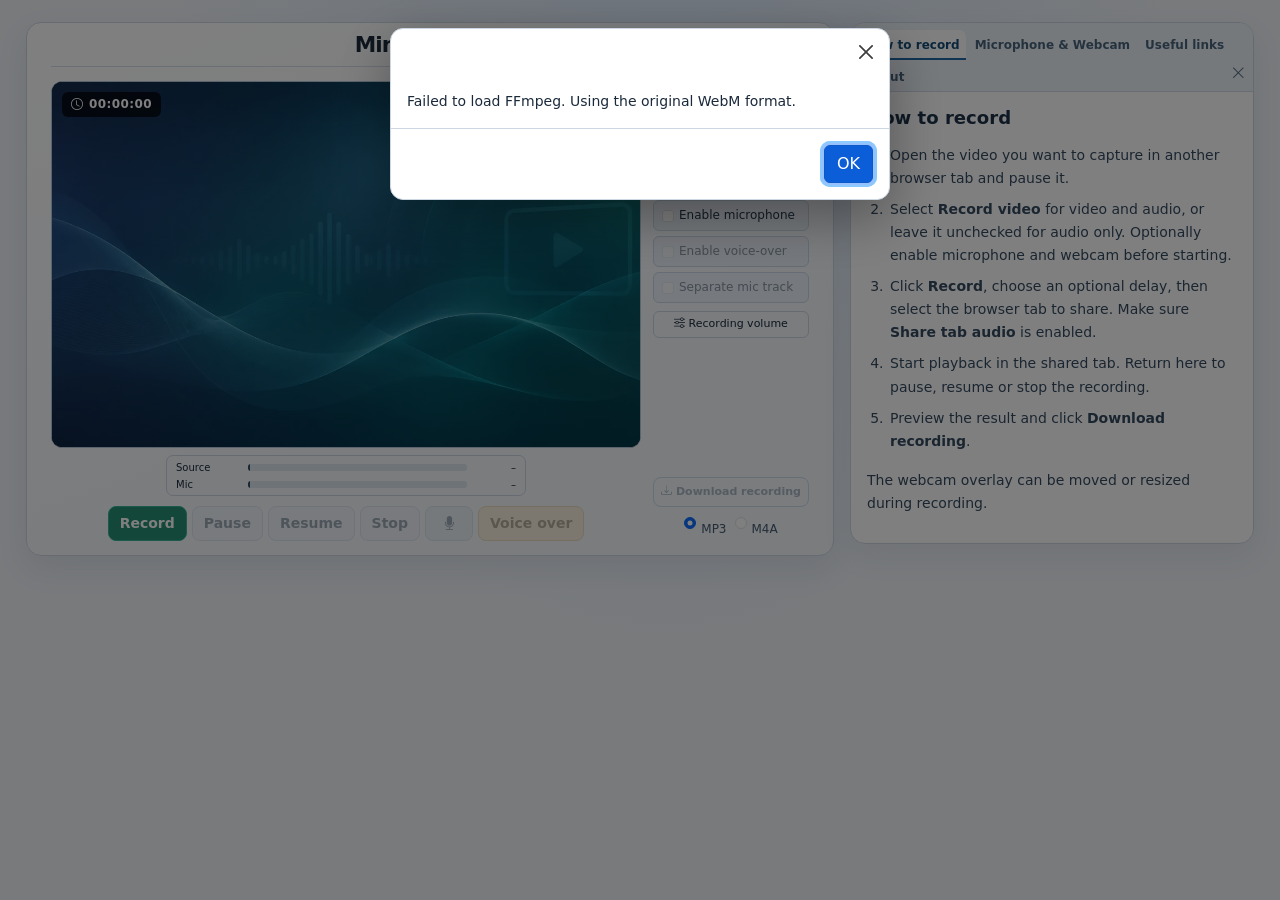
==== commit 1eca132d: "chore(trim): refresh trim module cache key" ====
--- a/index.html
+++ b/index.html
@@ -203,7 +203,7 @@
     <script src="js/i18n.js?v=4.4"></script>
     <script src="js/audio-mixer.js?v=2.1"></script>
     <script src="js/barbatrucco.js?v=4.2"></script>
-    <script src="js/video-trim.js?v=0.1" defer></script>
+    <script src="js/video-trim.js?v=0.2" defer></script>
   </head>
   <body>
     <!-- begin: container -->
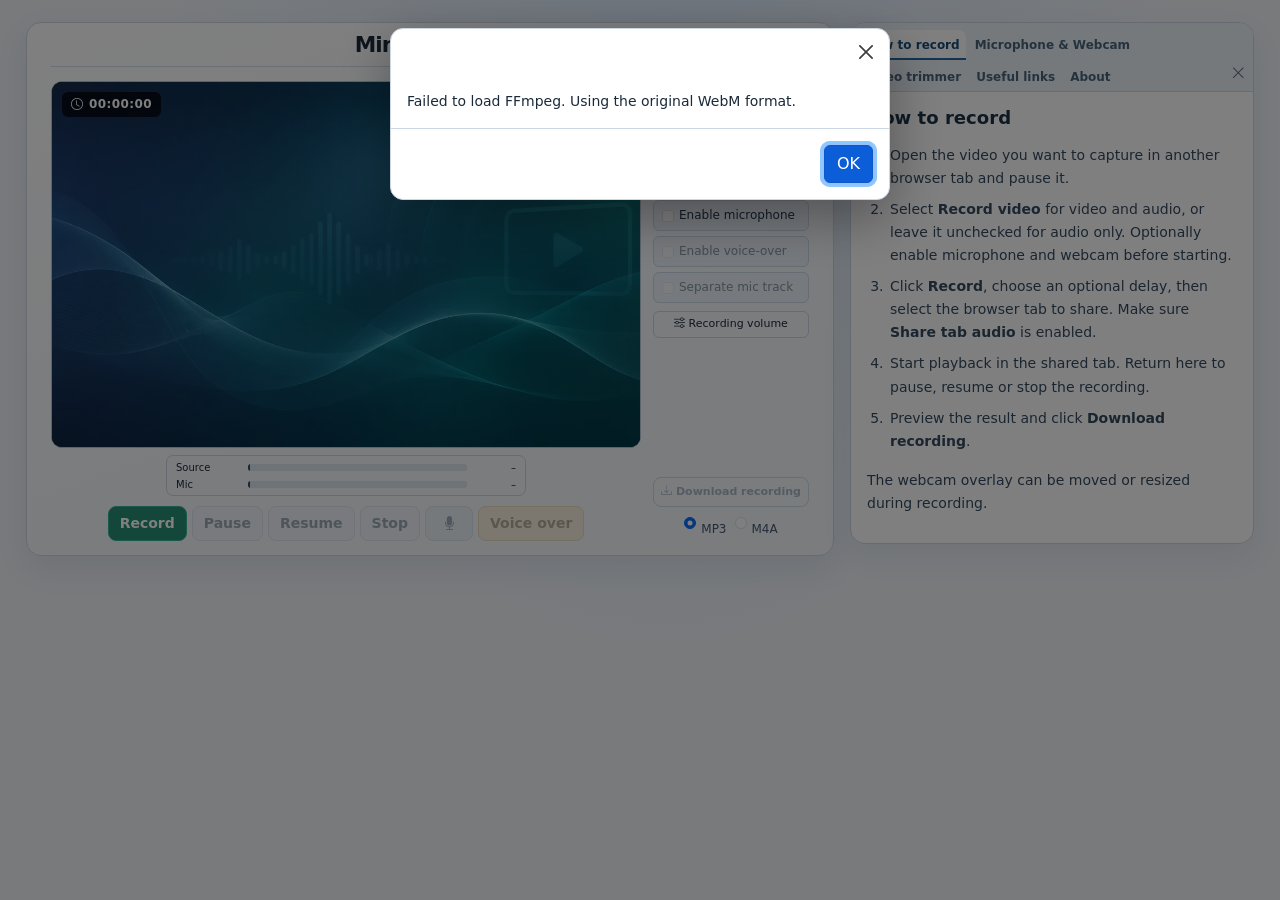
==== commit e01d5775: "feat(editor): rename trimmer, localize controls, inherit theme and add bilingual help" ====
--- a/index.html
+++ b/index.html
@@ -203,7 +203,7 @@
     <script src="js/i18n.js?v=4.4"></script>
     <script src="js/audio-mixer.js?v=2.1"></script>
     <script src="js/barbatrucco.js?v=4.2"></script>
-    <script src="js/video-trim.js?v=0.2" defer></script>
+    <script src="js/waveform-trim.js?v=1.1" defer></script>
   </head>
   <body>
     <!-- begin: container -->
@@ -363,6 +363,7 @@
                 <li class="nav-item">
                   <a aria-controls="istruzioni-audio" aria-selected="true" class="nav-link" data-i18n="help-devices" href="#istruzioni-microfono" role="tab">Microphone &amp; Webcam</a>
                 </li>
+                <li class="nav-item"><a aria-controls="istruzioni-editor" aria-selected="false" class="nav-link" data-i18n="help-trimmer" href="#istruzioni-editor" role="tab">Video trimmer</a></li>
                 <li class="nav-item">
                   <a aria-controls="link-utili" aria-selected="false" class="nav-link" data-i18n="help-links" href="#link-utili" role="tab">Useful links</a>
                 </li>
@@ -440,6 +441,17 @@
                     </p>
                   </div>
                 </div>
+                <div class="tab-pane" id="istruzioni-editor" role="tabpanel">
+<div data-language="en"><h5>Trim recordings</h5><p>After recording, click <b>Cut</b> (scissors). Media stays in your browser.</p>
+<ol><li>Drag the waveform to navigate; release to update the video.</li><li>Listen in <b>Normal</b> or <b>Interval</b> mode (± seconds around the playhead).</li>
+<li>Mark <b>Start</b> and <b>End</b>. Excluded portions are darkened and quieter during playback.</li>
+<li>Zoom using the selector or mouse wheel over the waveform. Press <b>Apply trim</b> to update the downloadable recording.</li></ol>
+<p>Keyboard: Space = Play/Pause; arrows = ±0.1 s (Shift: ±1 s); I = Start; O = End. Close to cancel.</p></div>
+<div data-language="it"><h5>Ritagliare una registrazione</h5><p>Dopo la registrazione, premi <b>Ritaglia</b> (forbici). I file rimangono nel browser.</p>
+<ol><li>Trascina la forma d'onda e rilascia per aggiornare il video.</li><li>Ascolta in modalità <b>Normale</b> o <b>Intervallo</b> (± secondi intorno alla testina).</li>
+<li>Marca <b>Inizio</b> e <b>Fine</b>. Le parti escluse sono oscurate e attenuate durante la riproduzione.</li>
+<li>Usa lo zoom o la rotella del mouse sulla forma d'onda. Premi <b>Applica taglio</b> per aggiornare la registrazione scaricabile.</li></ol>
+<p>Tastiera: Spazio = Play/Pausa; frecce = ±0,1 s (Shift: ±1 s); I = Inizio; O = Fine. Chiudi per annullare.</p></div></div>
                 <div aria-labelledby="link-utili-tab" class="tab-pane" id="link-utili" role="tabpanel">
                   <div data-language="en">
                     <h5>Useful links</h5>
